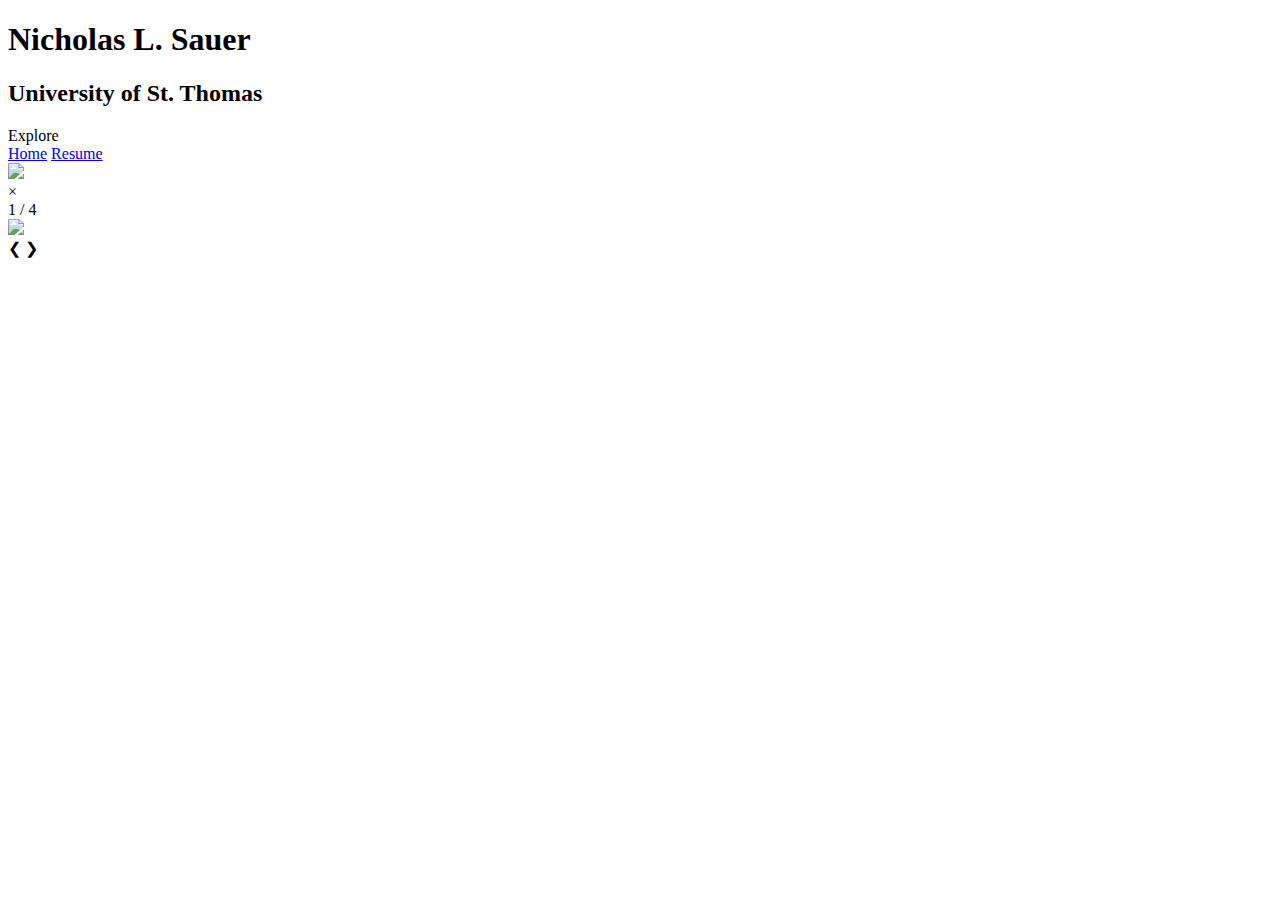
==== Projects.html @ 787974cb "Add files via upload" ====
<!DOCTYPE html>

<html>
	<head>
		<meta charset="utf-8"/>
		<meta name="viewpoint" content="width"=device-width,inital-scale=1"/> 
		<link rel="stylesheet" type="text/css" href="CSS/ProjectsStyle.css"/>
		<script type="text/javascript" src="JavaScript/ProjectsPageJS.js"></script>
		<title> Projects </title>
	</head>
<body>
		<div class="header">
			<h1> Nicholas L. Sauer </h1>
			<h2>  University of St. Thomas</h2>
			<div class="dropdown">
				<span> Explore</span>
				<div class="dropdown-content">
					<div>
					<a href="Index.html">Home</a>
					<a href="Resume.html">Resume</a>
					</div>
				</div>
			</div>
		</div>
	<div class="body-content">
		<div class="row">
			<div class="column">
				<img src="CSS/Images/Placeholder.png" style:"width:100%" onclick="openModal();currentSlide(1)" class="hover-shadow">
			</div>
		</div>

		<div id="myModal" class="modal">
  			<span class="close cursor" onclick="closeModal()">&times;</span>
 			<div class="modal-content">

    		<div class="mySlides">
      			<div class="numbertext">1 / 4</div>
      			<img src="CSS/Images/Placeholder.png" style="width:100%">
   			</div>

    		<a class="prev" onclick="plusSlides(-1)">&#10094;</a>
   			<a class="next" onclick="plusSlides(1)">&#10095;</a>

  
    	<div class="caption-container">
     		<p id="caption"></p>
    	</div>
    </div>

    
    	

  		</div>
	</div>

	</body>
</html>
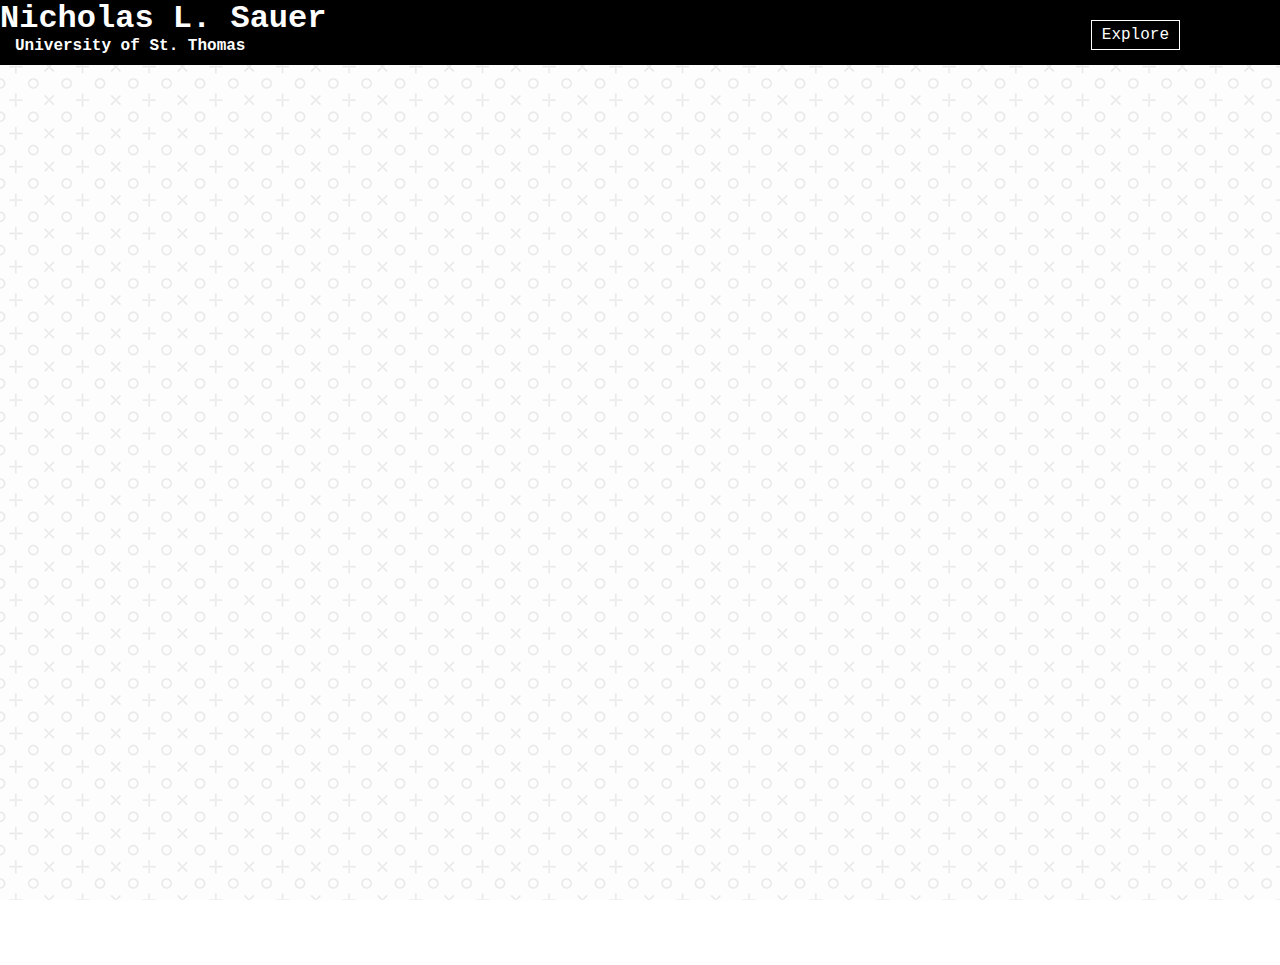
==== commit f23879bd: "Add files via upload" ====
--- a/Projects.html
+++ b/Projects.html
@@ -8,50 +8,54 @@
 		<script type="text/javascript" src="JavaScript/ProjectsPageJS.js"></script>
 		<title> Projects </title>
 	</head>
-<body>
-		<div class="header">
-			<h1> Nicholas L. Sauer </h1>
-			<h2>  University of St. Thomas</h2>
-			<div class="dropdown">
-				<span> Explore</span>
-				<div class="dropdown-content">
-					<div>
-					<a href="Index.html">Home</a>
-					<a href="Resume.html">Resume</a>
+<body onload="getJson();">
+		<div class="header" id="header">
+      <h1 id="name"> Nicholas L. Sauer </h1>
+      <h2 id="school">  University of St. Thomas</h2>
+			<div class="dropdown" id="dropdown">
+        <span id="explore"> Explore</span>
+        <div class="dropdown-content" id="dropdown-content">
+          
+          <a id="link" href="index.html">Home</a>
+          <a id="link" href="Resume.html">Resume</a>
+        
 					</div>
 				</div>
 			</div>
 		</div>
+
+
+
+
+
 	<div class="body-content">
-		<div class="row">
-			<div class="column">
-				<img src="CSS/Images/Placeholder.png" style:"width:100%" onclick="openModal();currentSlide(1)" class="hover-shadow">
-			</div>
-		</div>
+		<table class="row" id="row">
+			
 
-		<div id="myModal" class="modal">
-  			<span class="close cursor" onclick="closeModal()">&times;</span>
- 			<div class="modal-content">
+			<div id="myModal" class="modal">
+  				<span class="close cursor" onclick="closeModal()">&times;</span>
+ 					<div class="modal-content" id="modal-content">
 
-    		<div class="mySlides">
-      			<div class="numbertext">1 / 4</div>
-      			<img src="CSS/Images/Placeholder.png" style="width:100%">
+   				</div>
+   				<a class="prev" onclick="plusSlides(-1)">&#10094;</a>
+   				<a class="next" onclick="plusSlides(1)">&#10095;</a>
+
+
+
+
    			</div>
+      </table>
+   		</div>
+  
+  
 
-    		<a class="prev" onclick="plusSlides(-1)">&#10094;</a>
-   			<a class="next" onclick="plusSlides(1)">&#10095;</a>
+	<div class="footer" id="footer">
+    <a id="Yandex" href="http://translate.yandex.com/" target="_blank">
+    *Powered by Yandex.Translate </a>
+    <button id="b1" type="button">Russian</button>
+    <button id="b2" type="button" onClick="document.location.reload(true)">English</button>
+  </div>
 
-  
-    	<div class="caption-container">
-     		<p id="caption"></p>
-    	</div>
-    </div>
-
-    
-    	
-
-  		</div>
-	</div>
 
 	</body>
 </html>
--- a/CSS/ProjectsStyle.css
+++ b/CSS/ProjectsStyle.css
@@ -0,0 +1,263 @@
+
+*{
+  margin: 0 auto;
+}
+
+
+html, body{
+  height: 100%;
+  font-size :100%;
+  font-family: Times New Roman, Serif;
+  overflow: auto;
+
+
+}
+
+.header{
+  width: 100%;
+  height: 100%;
+  font-size :100%;
+  position: fixed;
+  background-color: black;
+  height: 65px;
+  color: white;
+  float: left;
+  z-index: 1;
+  font-family: Courier New, monospace;
+    
+}
+
+.dropdown{
+  position: fixed;
+  top: 20px;
+  right: 100px;
+  display: inline-block;
+  border-style : solid;
+  border-width: 1px;
+  border-color: white;
+  padding: 5px 10px 5px 10px;
+}
+
+.dropdown-content{
+  display: none;
+  position: absolute;
+  background-color: gray;
+  min-width: 75px;
+  box-shadow: 0px 8px 10px 0px rgba(0,0,0,2);
+  padding: 2px 0px 5px 5px;
+  align-content: left;
+  font-size: 100%;
+  z-index: 1;
+}
+
+.dropdown-content a{
+  color: white;
+  text-decoration: none;
+  display: block;
+}
+
+.dropdown-content a:hover {
+  background-color: #5b5b5b;
+}
+
+.dropdown:hover .dropdown-content{
+  display:block;
+}
+
+.body-content{
+
+  background-image: url(Images/background.png);
+  font-size : 1.5rem;
+  color: gray;
+  width: 100%;
+  height: 100%;
+  overflow: auto;
+
+}
+
+h1{
+  padding-right: 15px;
+  font-size : 2rem;
+  
+}
+
+h2{
+  font-size: 1rem;
+  padding-left: 15px;
+
+}
+
+.line-break{
+  width: 100%;
+  display: block;
+  height : 1px;
+  margin : 2px 0px;
+  background-color: black;
+}
+
+.row > .column {
+  margin: 8px 8px;
+}
+
+.row:after {
+  content: "";
+  display: table;
+  clear: both;
+}
+
+.row{
+  padding-top: 67px;
+}
+
+.column {
+  float: left;
+  width: 30%;
+  border-style : solid;
+  border-width: 3px;
+  border-color: black;
+  clear: left;
+
+  overflow: hidden;
+ 
+}
+
+
+.modal {
+  display: none;
+  position: fixed;
+  z-index: 1;
+  padding-top: 100px;
+  left: 0;
+  top: 0;
+  width: 100%;
+  height: 100%;
+  background : rgba(1,1,1,.85);
+  
+}
+
+
+
+.modal-content {
+  position: relative;
+  background-color: #fefefe;
+  margin: auto;
+  padding: 0;
+  width: 80%;
+  max-width: 1200px;
+}
+
+
+
+.close{
+  color: white;
+  position: absolute;
+  top: 10px;
+  right: 25px;
+  font-size: 35px;
+  font-weight: bold;
+}
+
+
+.close:hover,
+.close:focus {
+  color: #999;
+  text-decoration: none;
+  cursor: pointer;
+}
+
+.cursor {
+  cursor: pointer;
+}
+
+
+.mySlides {
+  display: none;
+  background: rgba(1,1,1,.85);
+}
+
+
+
+.prev,
+.next {
+  cursor: pointer;
+  position: absolute;
+  top: 50%;
+  width: auto;
+  padding: 16px;
+  margin-top: -50px;
+  color: white;
+  font-weight: bold;
+  font-size: 40px;
+
+}
+
+
+.next {
+  right: 0;
+  border-radius: 3px 0 0 3px;
+}
+
+
+
+.numbertext {
+  color: #f2f2f2;
+  font-size: 20px;
+  padding: 8px 12px;
+  position: absolute;
+  top: -50px;
+  left: 47.5%;
+}
+
+
+
+
+
+img {
+  margin-bottom: -4px;
+}
+
+.mySlides img{
+  display: block;
+  right: 50%;
+
+
+}
+
+
+
+
+img.hover-shadow {
+  transition: 0.3s;
+}
+
+.hover-shadow:hover {
+  box-shadow: 0 8px 8px 0 rgba(0, 0, 0, 0.4), 0 6px 20px 0 rgba(0, 0, 0, 0.6);
+  z-index: 1;
+}
+
+
+
+.mySlides p{
+    text-align: center;
+}
+
+.footer{
+  
+  background-color: black;
+  height: 65px;
+  color: white;
+  width: 100%;
+  float: left;
+  z-index: 1;
+  font-family: Courier New, monospace;
+  left: 0;
+  bottom: 0;
+
+}
+
+
+a{
+
+  text-decoration: none;
+  color: white;
+}